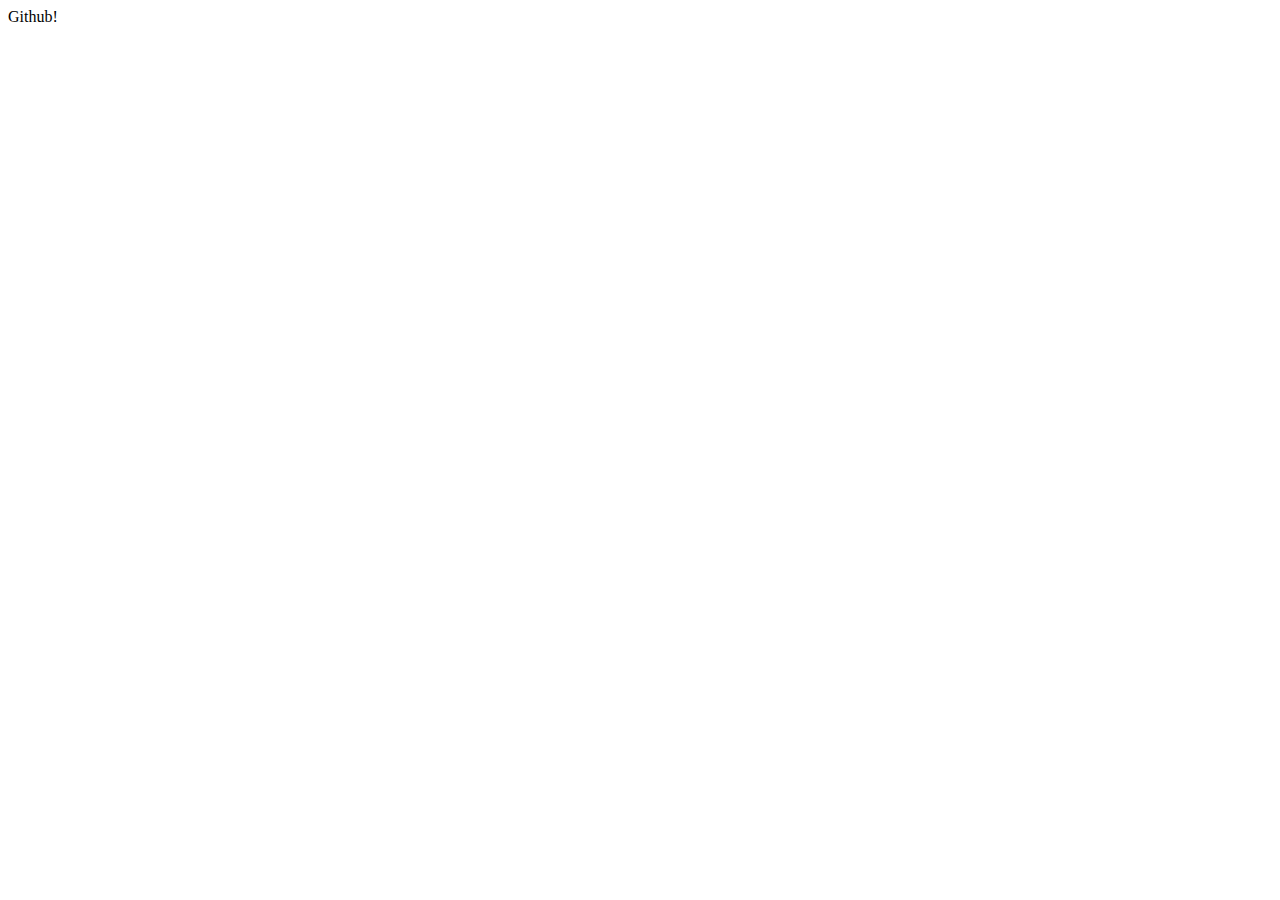
==== ricardo.html @ 0e6776b7 "Merge pull request #6 from cadohr/master" ====
<!DOCTYPE html>
<!--
To change this license header, choose License Headers in Project Properties.
To change this template file, choose Tools | Templates
and open the template in the editor.
-->
<html>
    <head>
        <title>TODO supply a title</title>
        <meta charset="UTF-8">
        <meta name="viewport" content="width=device-width, initial-scale=1.0">
    </head>
    <body>
        <div>Github!</div>
    </body>
</html>
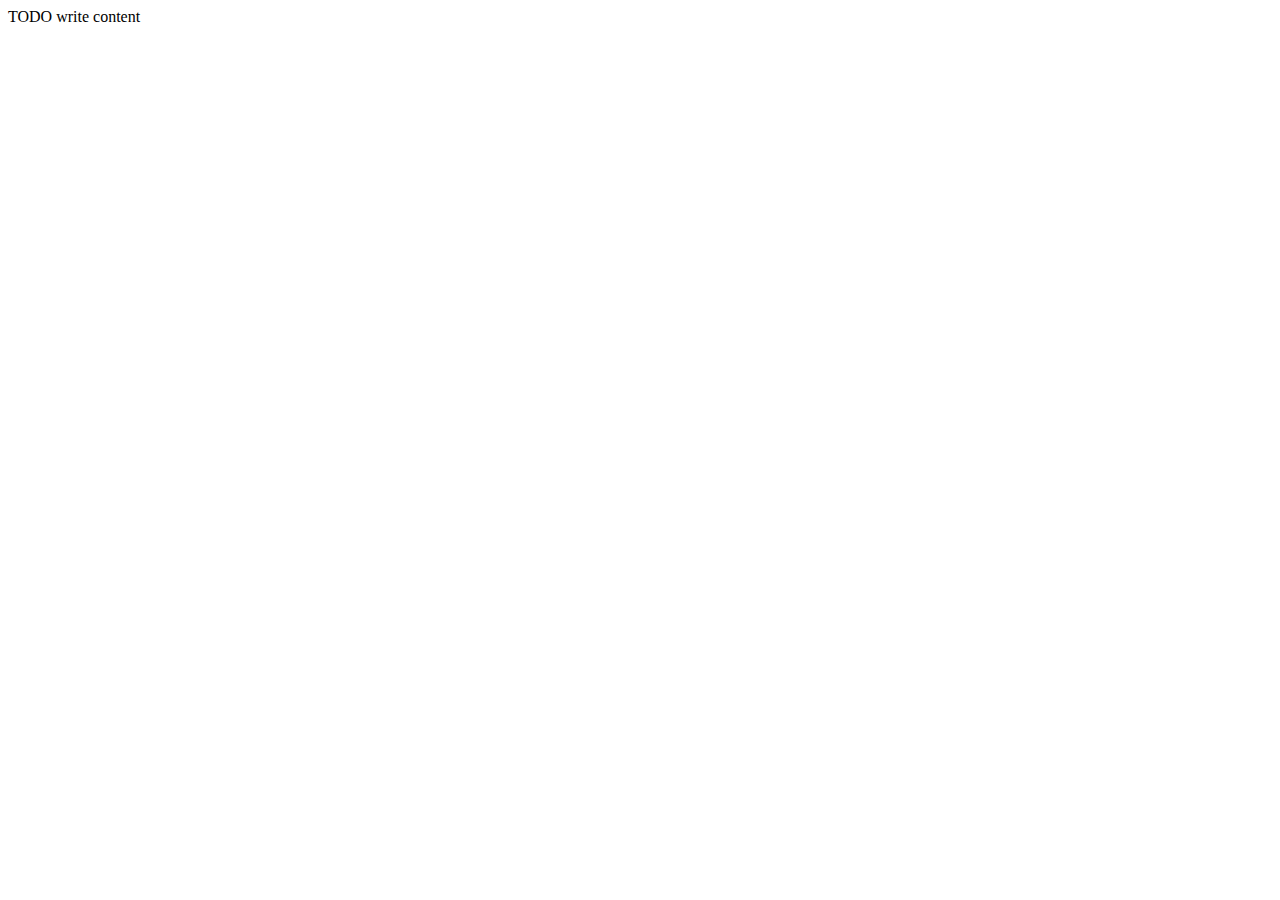
==== commit 4a6c7682: "Adicionado arquivo" ====
--- a/ricardo.html
+++ b/ricardo.html
@@ -11,6 +11,6 @@
         <meta name="viewport" content="width=device-width, initial-scale=1.0">
     </head>
     <body>
-        <div>Github!</div>
+        <div>TODO write content</div>
     </body>
 </html>
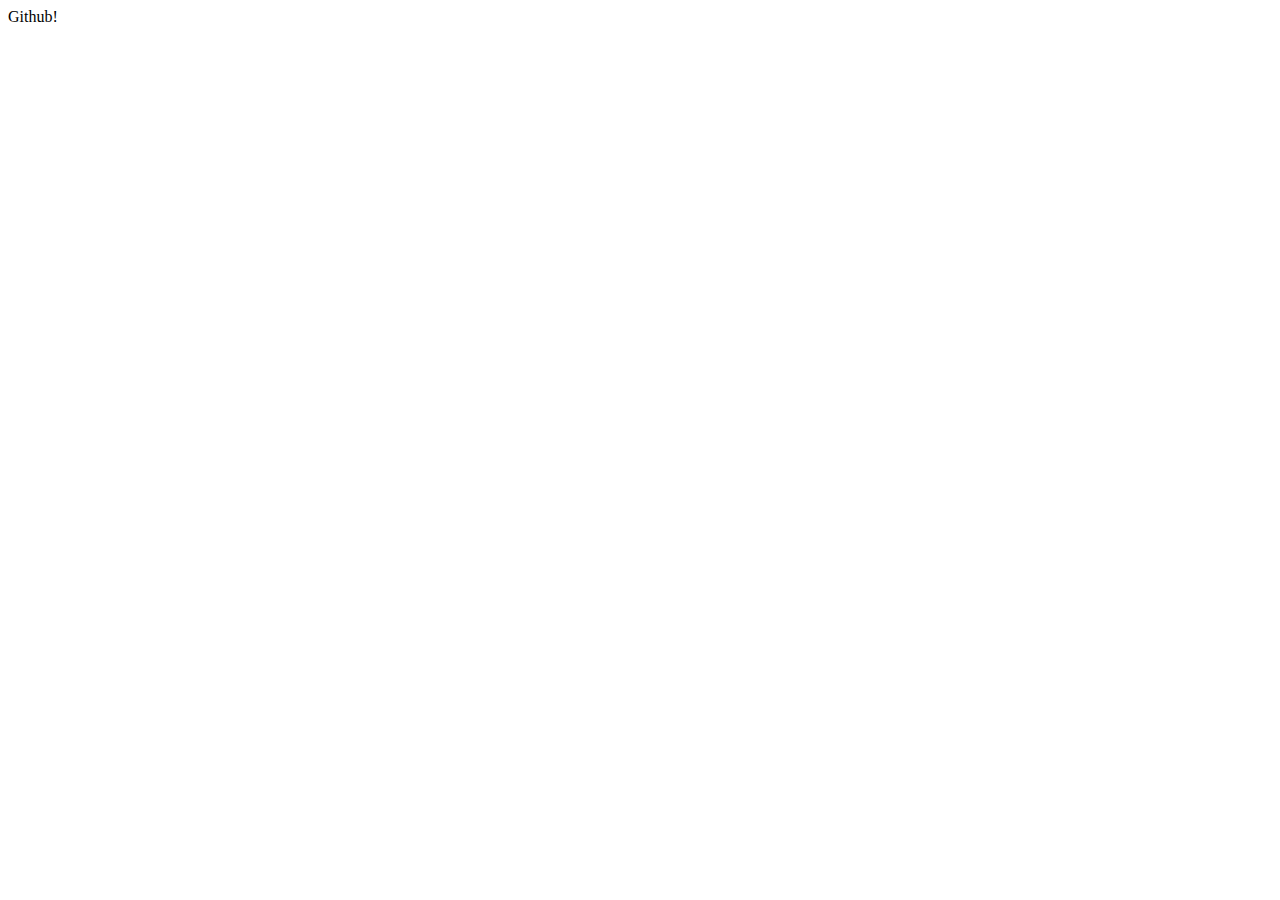
==== commit c805407a: "Arquivo novo" ====
--- a/ricardo.html
+++ b/ricardo.html
@@ -11,6 +11,6 @@
         <meta name="viewport" content="width=device-width, initial-scale=1.0">
     </head>
     <body>
-        <div>TODO write content</div>
+        <div>Github!</div>
     </body>
 </html>
